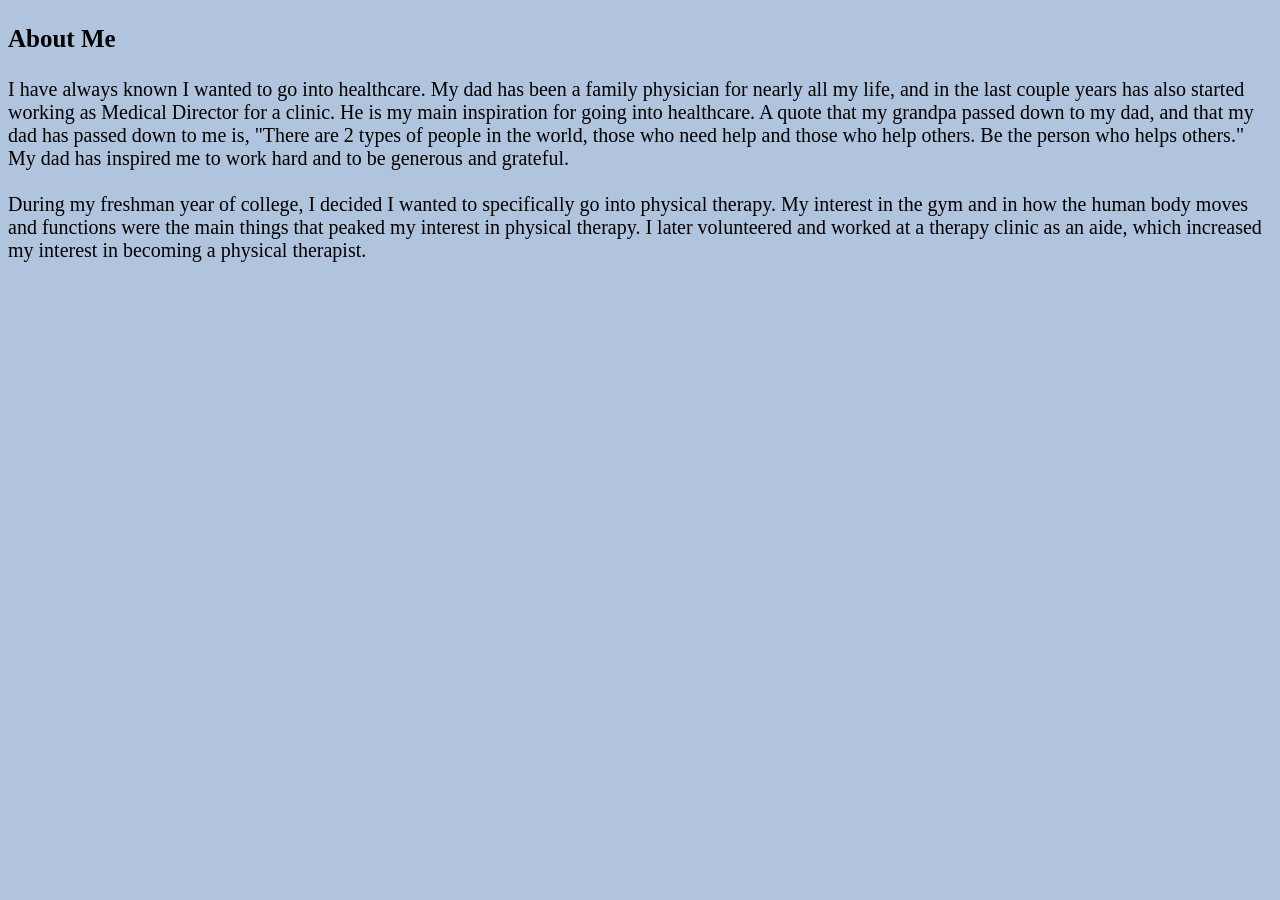
==== about.html @ 93ffde66 "Add files via upload" ====
<!DOCTYPE html>
<html>
<head>
  <title>Portfolio</title>
  <link rel="stylesheet" href="style.css">
</head>

<body>

<h3>About Me</h3>
<p>
I have always known I wanted to go into healthcare. My dad has been a family physician for nearly all my life, and in the last couple years has also started working as Medical Director for a clinic. He is my main inspiration for going into healthcare. A quote that my grandpa passed down to my dad, and that my dad has passed down to me is, "There are 2 types of people in the world, those who need help and those who help others. Be the person who helps others." My dad has inspired me to work hard and to be generous and grateful.
<br>
<br>
During my freshman year of college, I decided I wanted to specifically go into physical therapy. My interest in the gym and in how the human body moves and functions were the main things that peaked my interest in physical therapy. I later volunteered and worked at a therapy clinic as an aide, which increased my interest in becoming a physical therapist.
</p>

  
</body>
</html>
---- style.css ----
body {
  background-color: lightsteelblue;
}

header {
  font-size: 10px;
}

h1 {
  color: black;
  text-align: center;
}

h2 {
  color: darkgreen;
  text-align: center;
}

.icon-container {
  display: flex; /* Aligns child elements horizontally */
  align-items: center; /* Vertically centers the icons */
  justify-content: center; /* Distributes space evenly around the icons */
  /* Other options for justify-content: flex-start, center, space-between, space-evenly */
}
.icon-container img {
  width: 32px; /* Set a consistent size for your favicons */
  height: 32px;
  margin: 5px; /* Add horizontal margin for spacing */
}

nav {
  font-size: 25px;
}

li {
  font-size: 20px;
}

h3 {
  color: black;
  text-align: left;
  font-size: 25px;
}

a {
  font-size: 40px;
}

a:link {
  text-align: center;
}

a:link {
  text-decoration: hotpink;
}

a:hover {
  text-decoration: darkgreen;
}

a:active {
  text-decoration: red;
} 

p {
  font-family: verdana;
  font-size: 20px;
}

.content-image {
    width: 40%;
    height: auto;
    border: 2px solid #ccc;
    display: block;
    margin: auto;
}
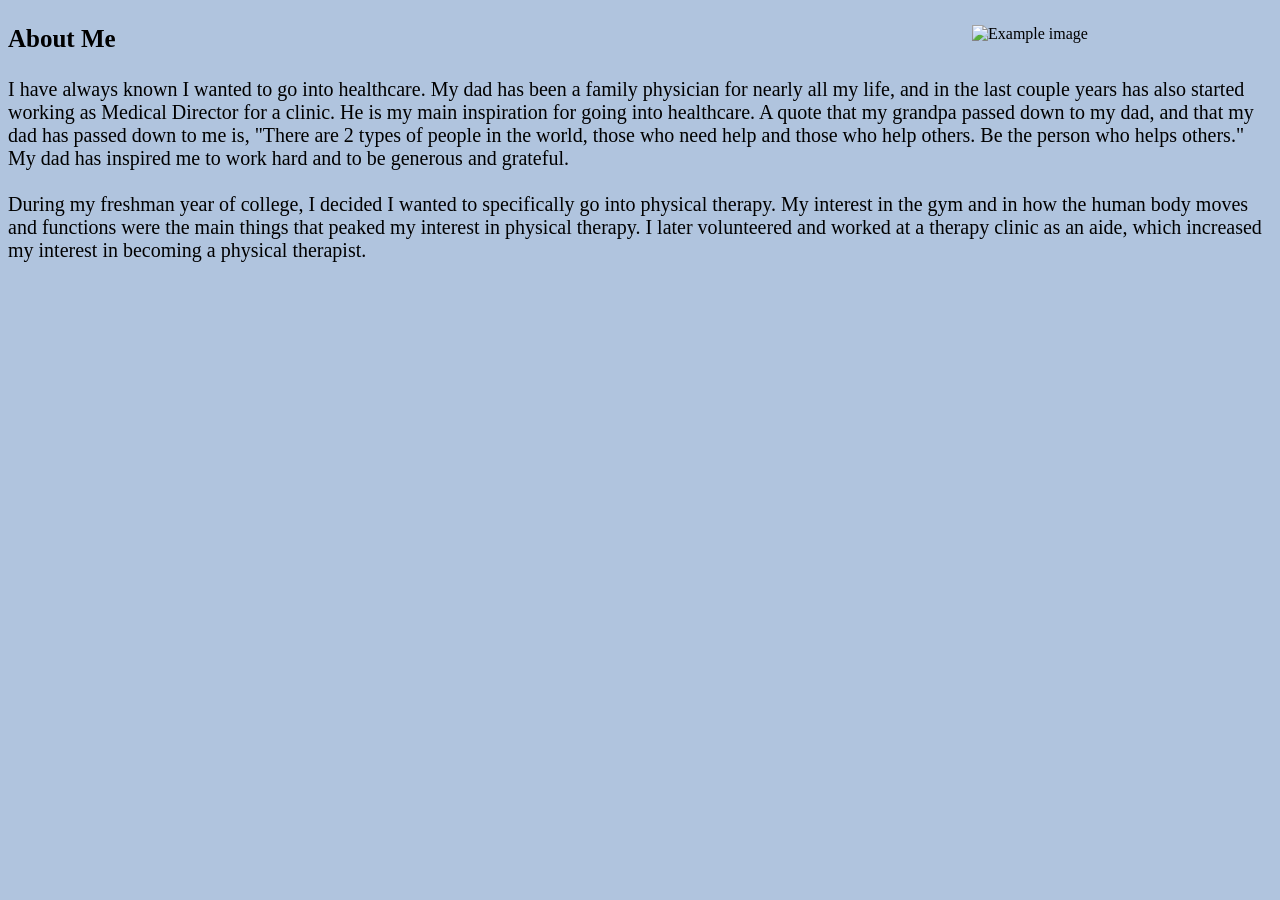
==== commit 0d13320f: "Insert image in About Me section Added an image to the About Me section." ====
--- a/about.html
+++ b/about.html
@@ -6,6 +6,8 @@
 </head>
 
 <body>
+
+<img src="famphoto.jpeg" class="right-image" alt="Example image">
 
 <h3>About Me</h3>
 <p>
--- a/style.css
+++ b/style.css
@@ -73,4 +73,10 @@
     border: 2px solid #ccc;
     display: block;
     margin: auto;
-}+}
+
+.right-image {
+  float: right;
+  width: 300px;
+  margin-left: 20px;
+}
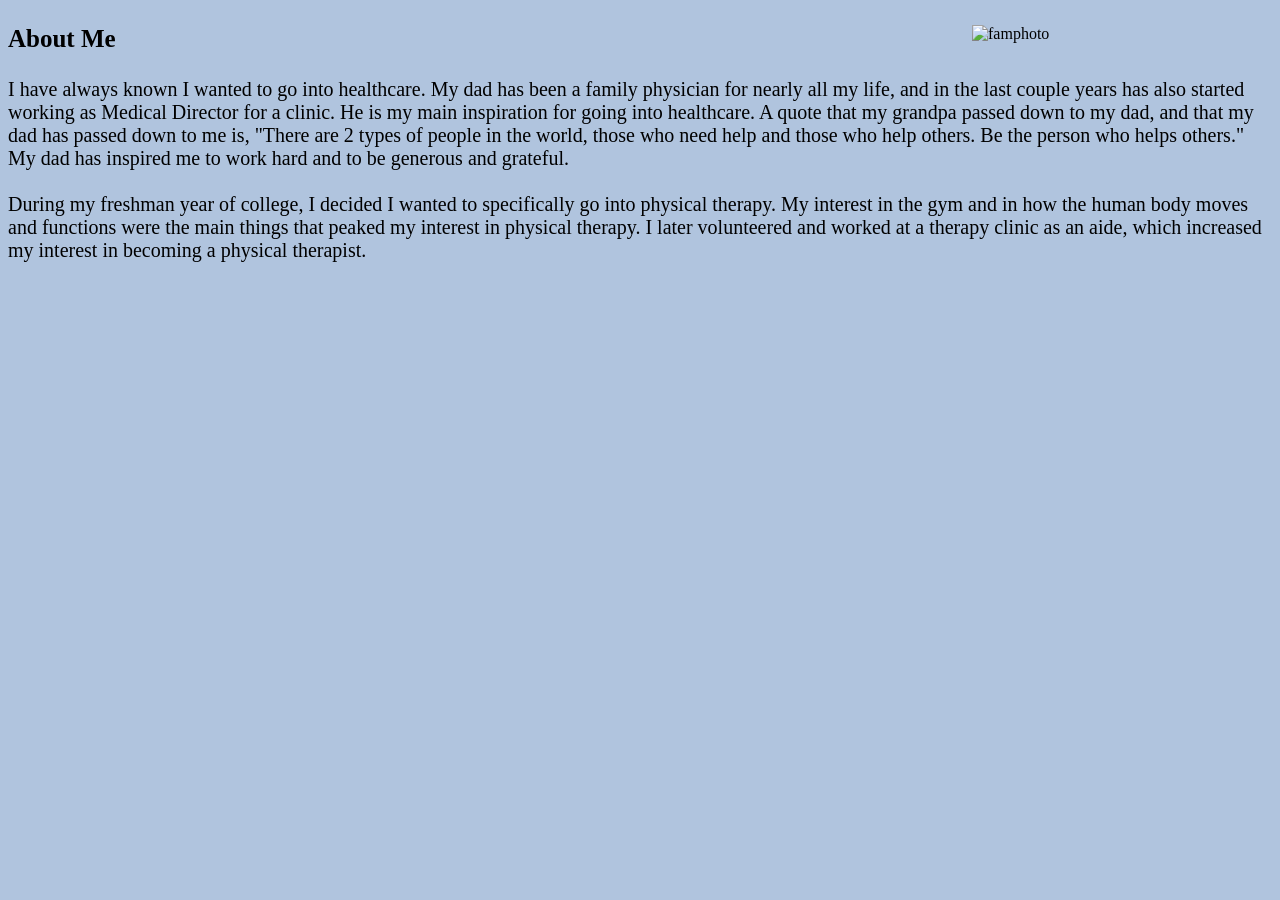
==== commit 38726b98: "Change alt text for famphoto image Updated alt text for the image in the about section." ====
--- a/about.html
+++ b/about.html
@@ -7,7 +7,7 @@
 
 <body>
 
-<img src="famphoto.jpeg" class="right-image" alt="Example image">
+<img src="famphoto.jpeg" class="right-image" alt="famphoto">
 
 <h3>About Me</h3>
 <p>
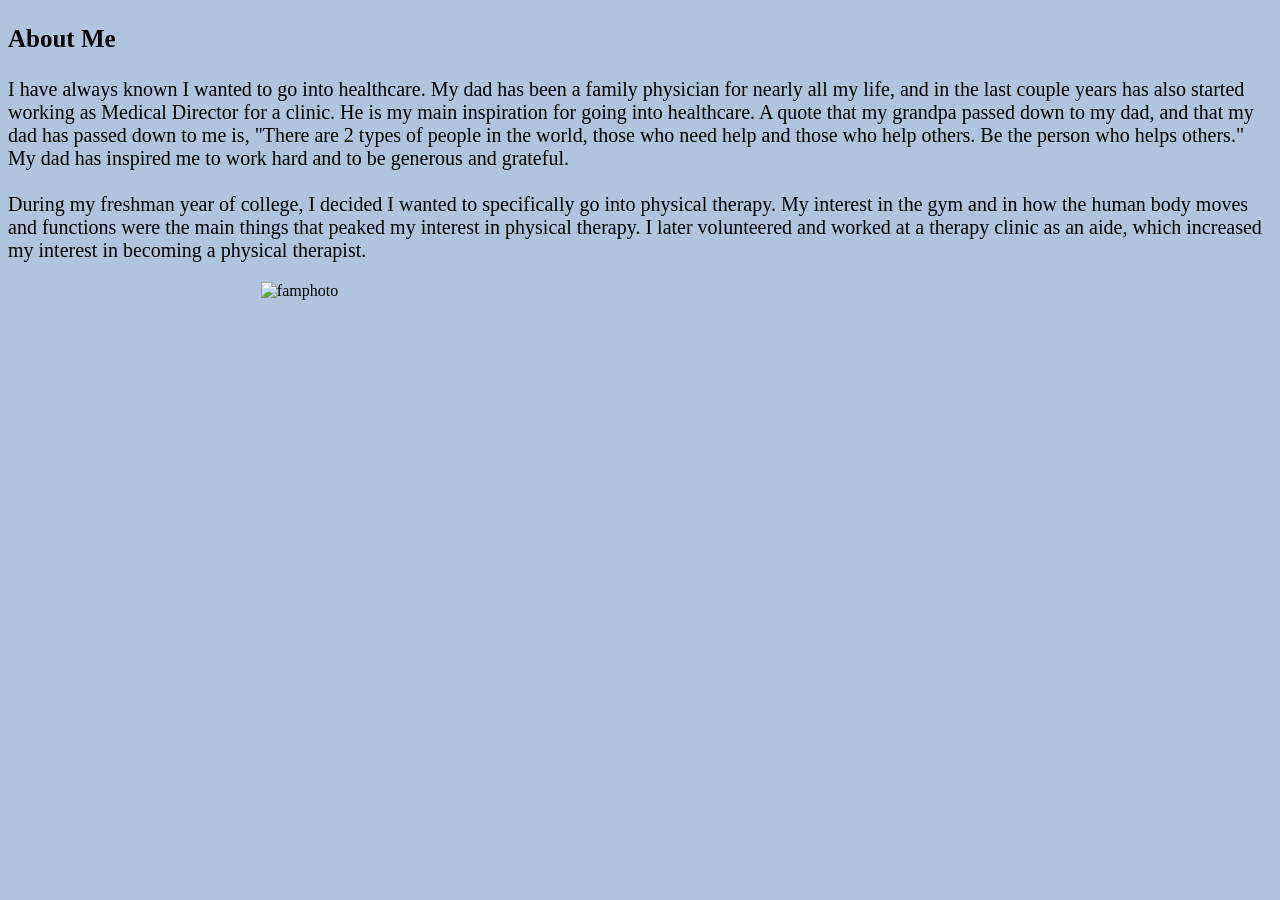
==== commit d12b6506: "Refactor About Me section in about.html" ====
--- a/about.html
+++ b/about.html
@@ -6,17 +6,19 @@
 </head>
 
 <body>
+<div class="container">
+  <div class="text">
+    <h3>About Me</h3>
+    <p>
+      I have always known I wanted to go into healthcare. My dad has been a family physician for nearly all my life, and in the last couple years has also started working as Medical Director for a clinic. He is my main inspiration for going into healthcare. A quote that my grandpa passed down to my dad, and that my dad has passed down to me is, "There are 2 types of people in the world, those who need help and those who help others. Be the person who helps others." My dad has inspired me to work hard and to be generous and grateful.
+      <br>
+      <br>
+      During my freshman year of college, I decided I wanted to specifically go into physical therapy. My interest in the gym and in how the human body moves and functions were the main things that peaked my interest in physical therapy. I later volunteered and worked at a therapy clinic as an aide, which increased my interest in becoming a physical therapist.
+    </p>
+  </div>
+  <img src="famphoto.jpeg" class="right-image" alt="famphoto">
 
-<img src="famphoto.jpeg" class="right-image" alt="famphoto">
-
-<h3>About Me</h3>
-<p>
-I have always known I wanted to go into healthcare. My dad has been a family physician for nearly all my life, and in the last couple years has also started working as Medical Director for a clinic. He is my main inspiration for going into healthcare. A quote that my grandpa passed down to my dad, and that my dad has passed down to me is, "There are 2 types of people in the world, those who need help and those who help others. Be the person who helps others." My dad has inspired me to work hard and to be generous and grateful.
-<br>
-<br>
-During my freshman year of college, I decided I wanted to specifically go into physical therapy. My interest in the gym and in how the human body moves and functions were the main things that peaked my interest in physical therapy. I later volunteered and worked at a therapy clinic as an aide, which increased my interest in becoming a physical therapist.
-</p>
-
+</div>
   
 </body>
 </html>
--- a/style.css
+++ b/style.css
@@ -77,6 +77,6 @@
 
 .right-image {
   float: right;
-  width: 300px;
+  width: 80%;
   margin-left: 20px;
 }
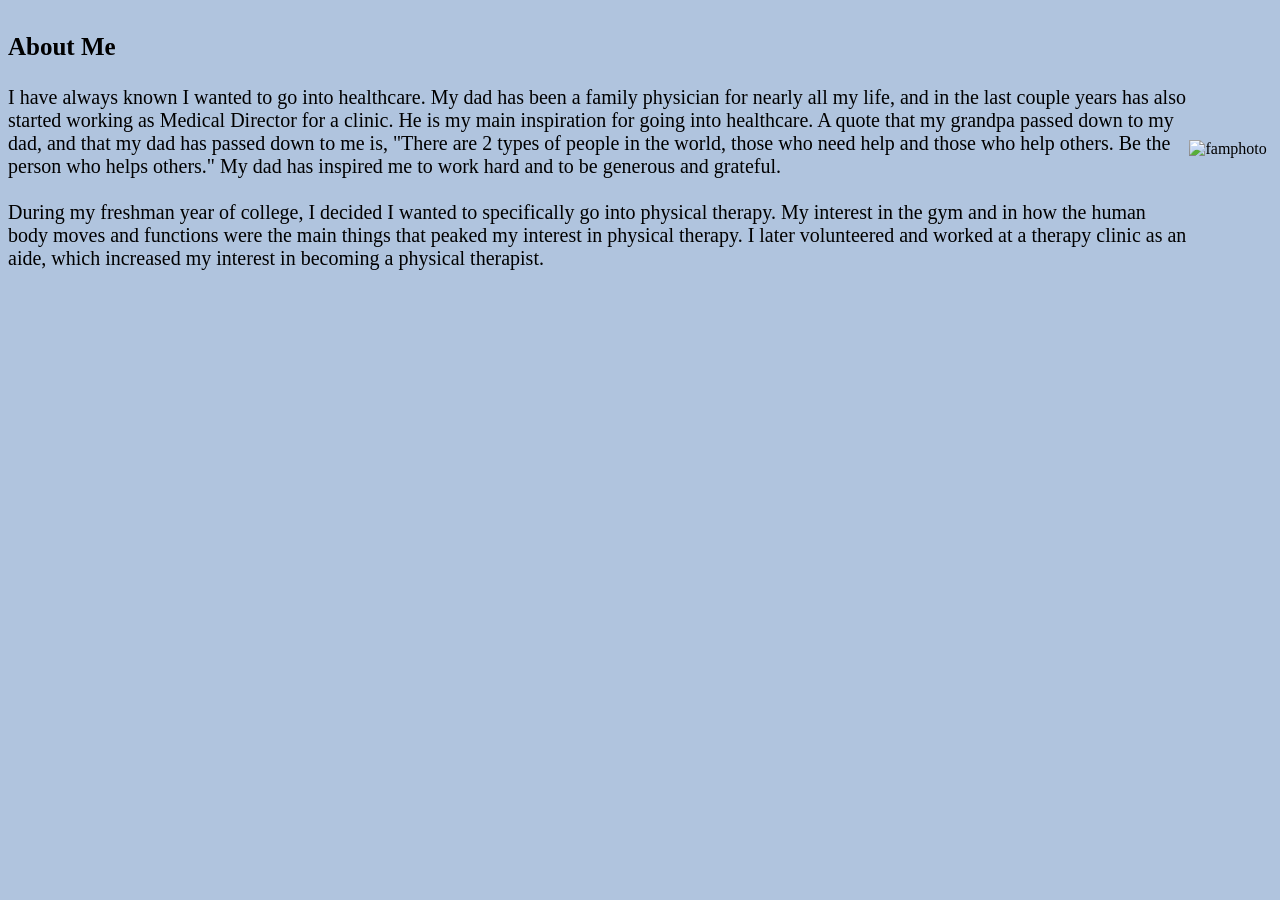
==== commit 760165b9: "Update about.html" ====
--- a/about.html
+++ b/about.html
@@ -16,7 +16,7 @@
       During my freshman year of college, I decided I wanted to specifically go into physical therapy. My interest in the gym and in how the human body moves and functions were the main things that peaked my interest in physical therapy. I later volunteered and worked at a therapy clinic as an aide, which increased my interest in becoming a physical therapist.
     </p>
   </div>
-  <img src="famphoto.jpeg" class="right-image" alt="famphoto">
+  <img src="famphoto.jpeg" alt="famphoto">
 
 </div>
   
--- a/style.css
+++ b/style.css
@@ -75,8 +75,12 @@
     margin: auto;
 }
 
-.right-image {
-  float: right;
-  width: 80%;
-  margin-left: 20px;
+.container {
+  display: flex;
+  justify-content: space-between;
+  align-items: center;
 }
+
+.container img {
+  width: 300px;
+}
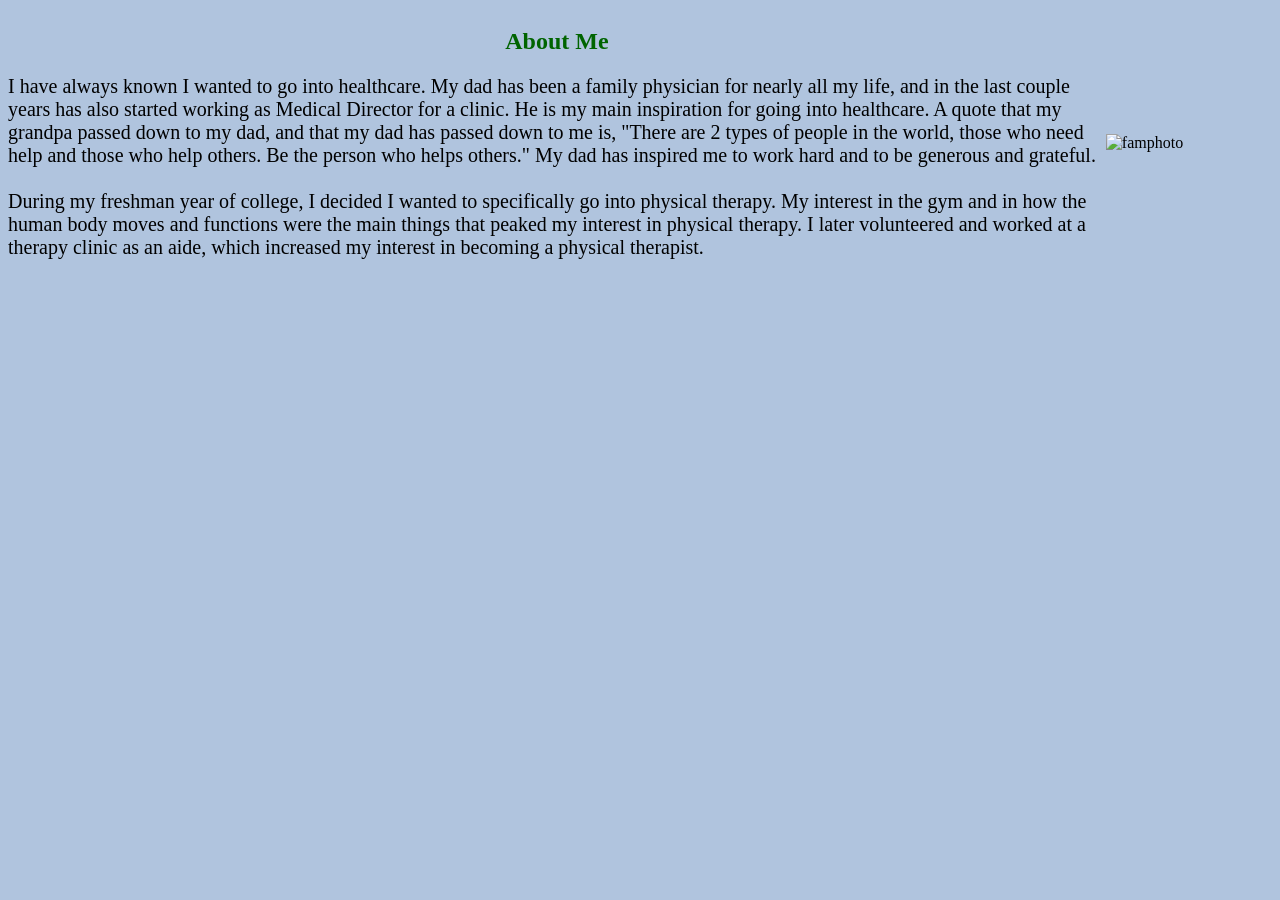
==== commit 35693803: "Change heading from h3 to h2 in about.html" ====
--- a/about.html
+++ b/about.html
@@ -4,11 +4,10 @@
   <title>Portfolio</title>
   <link rel="stylesheet" href="style.css">
 </head>
-
 <body>
 <div class="container">
   <div class="text">
-    <h3>About Me</h3>
+    <h2>About Me</h2>
     <p>
       I have always known I wanted to go into healthcare. My dad has been a family physician for nearly all my life, and in the last couple years has also started working as Medical Director for a clinic. He is my main inspiration for going into healthcare. A quote that my grandpa passed down to my dad, and that my dad has passed down to me is, "There are 2 types of people in the world, those who need help and those who help others. Be the person who helps others." My dad has inspired me to work hard and to be generous and grateful.
       <br>
--- a/style.css
+++ b/style.css
@@ -82,5 +82,5 @@
 }
 
 .container img {
-  width: 300px;
+  width: 650px;
 }
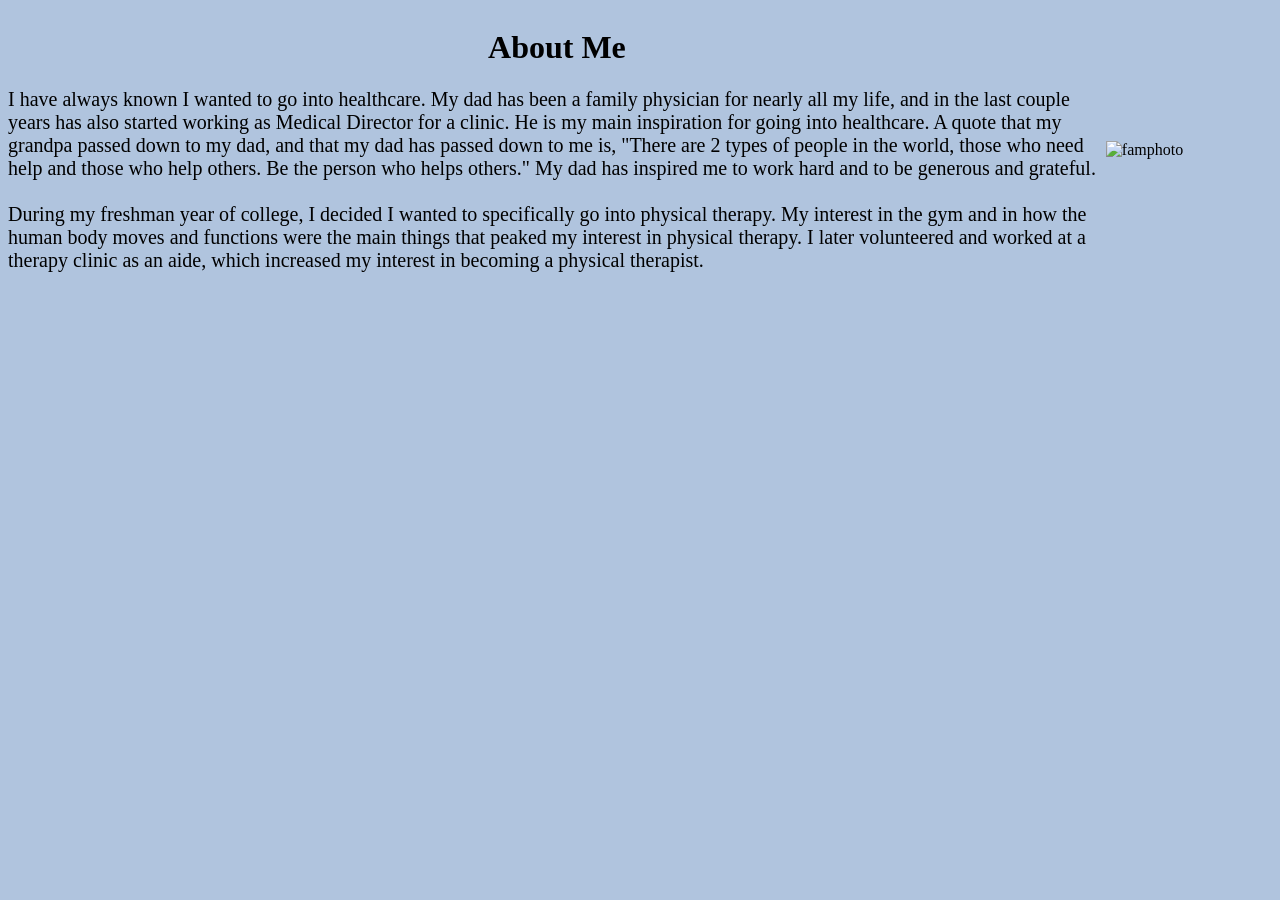
==== commit dd8dece0: "Change heading from h2 to h1 in about.html" ====
--- a/about.html
+++ b/about.html
@@ -7,7 +7,7 @@
 <body>
 <div class="container">
   <div class="text">
-    <h2>About Me</h2>
+    <h1>About Me</h1>
     <p>
       I have always known I wanted to go into healthcare. My dad has been a family physician for nearly all my life, and in the last couple years has also started working as Medical Director for a clinic. He is my main inspiration for going into healthcare. A quote that my grandpa passed down to my dad, and that my dad has passed down to me is, "There are 2 types of people in the world, those who need help and those who help others. Be the person who helps others." My dad has inspired me to work hard and to be generous and grateful.
       <br>
